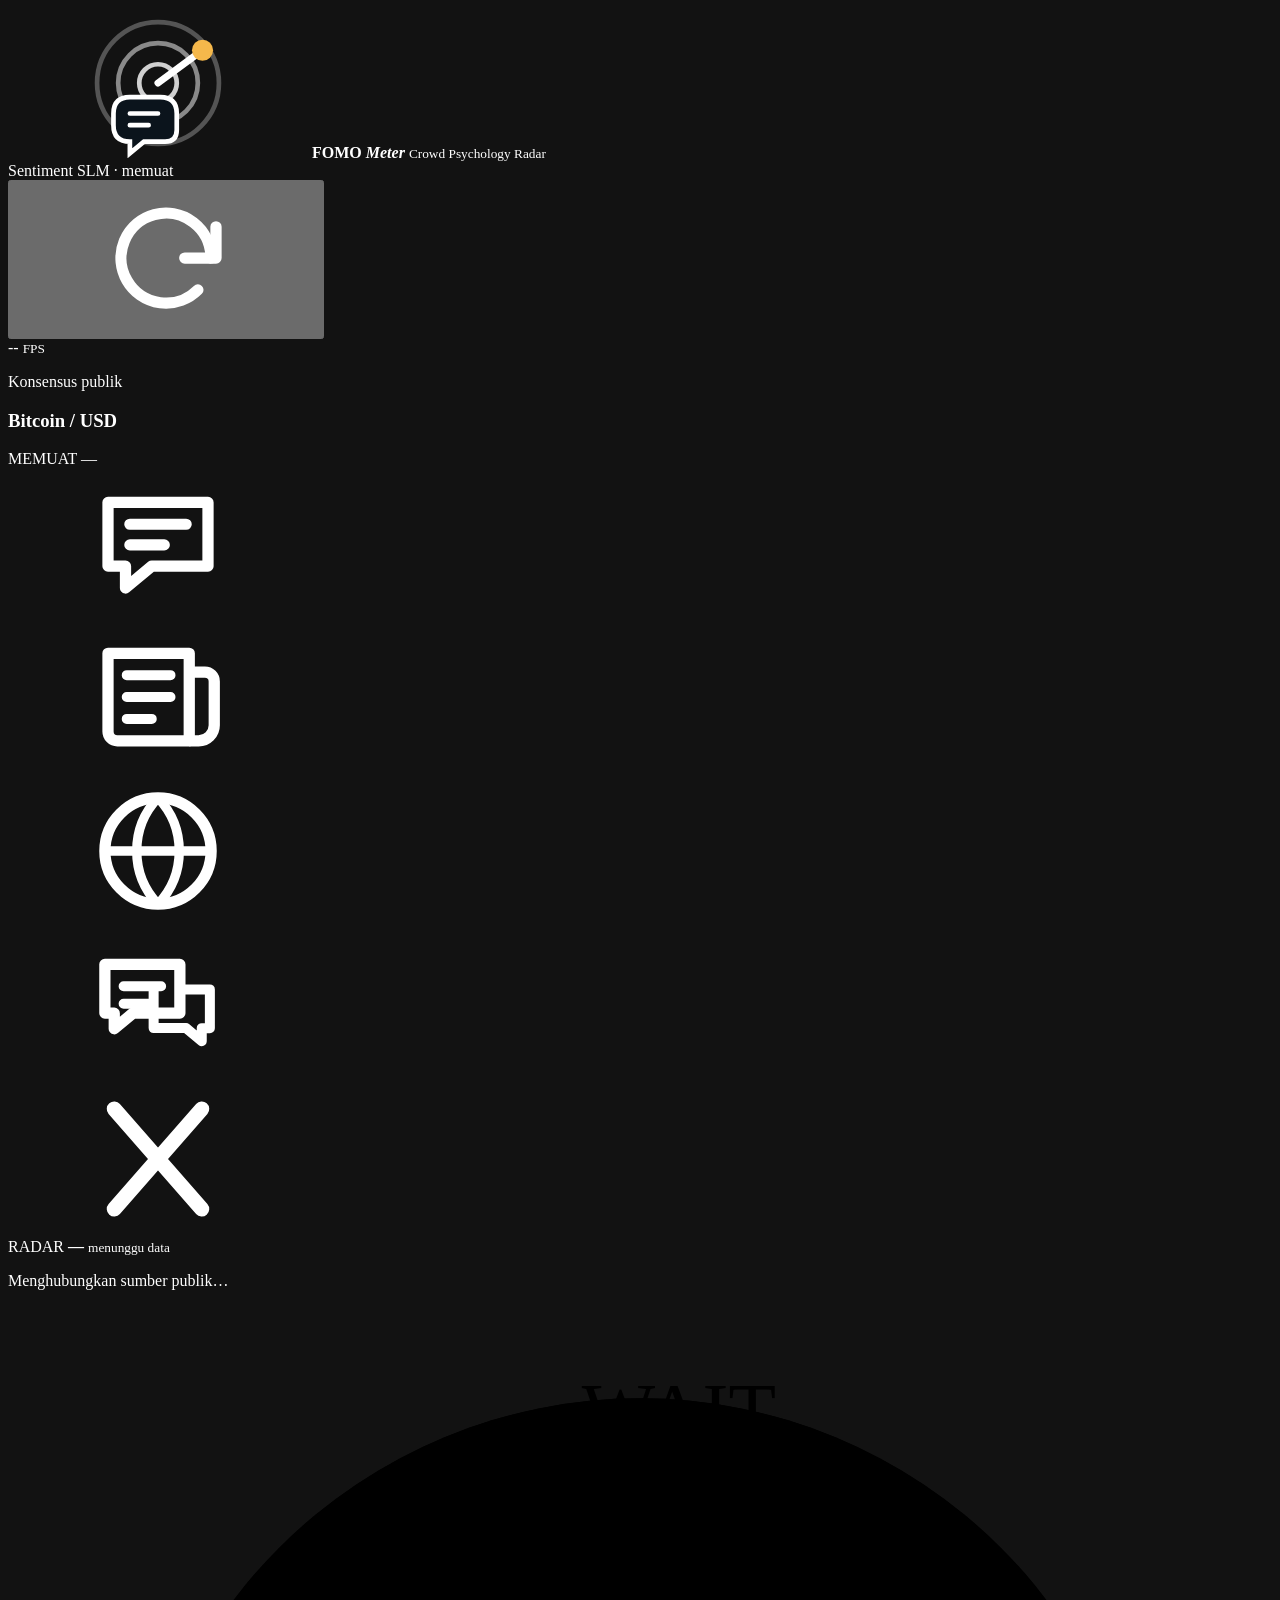
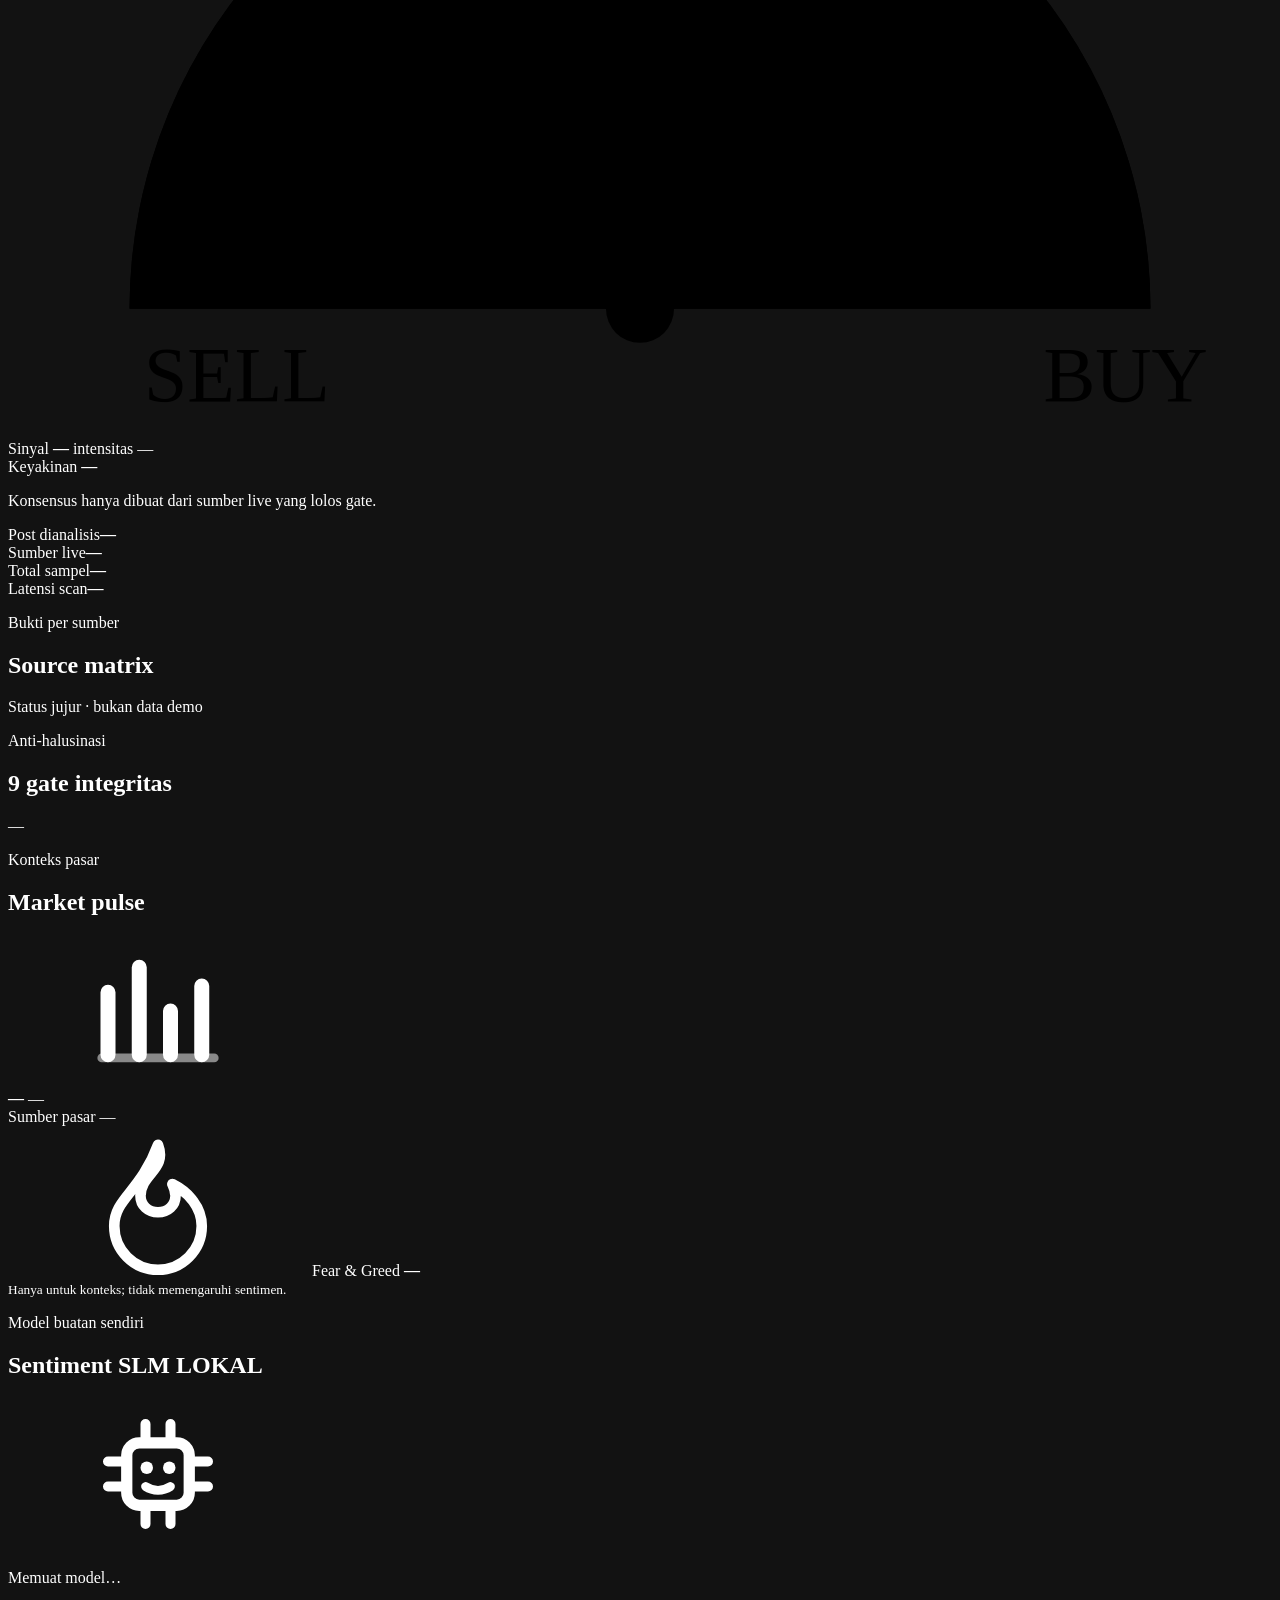
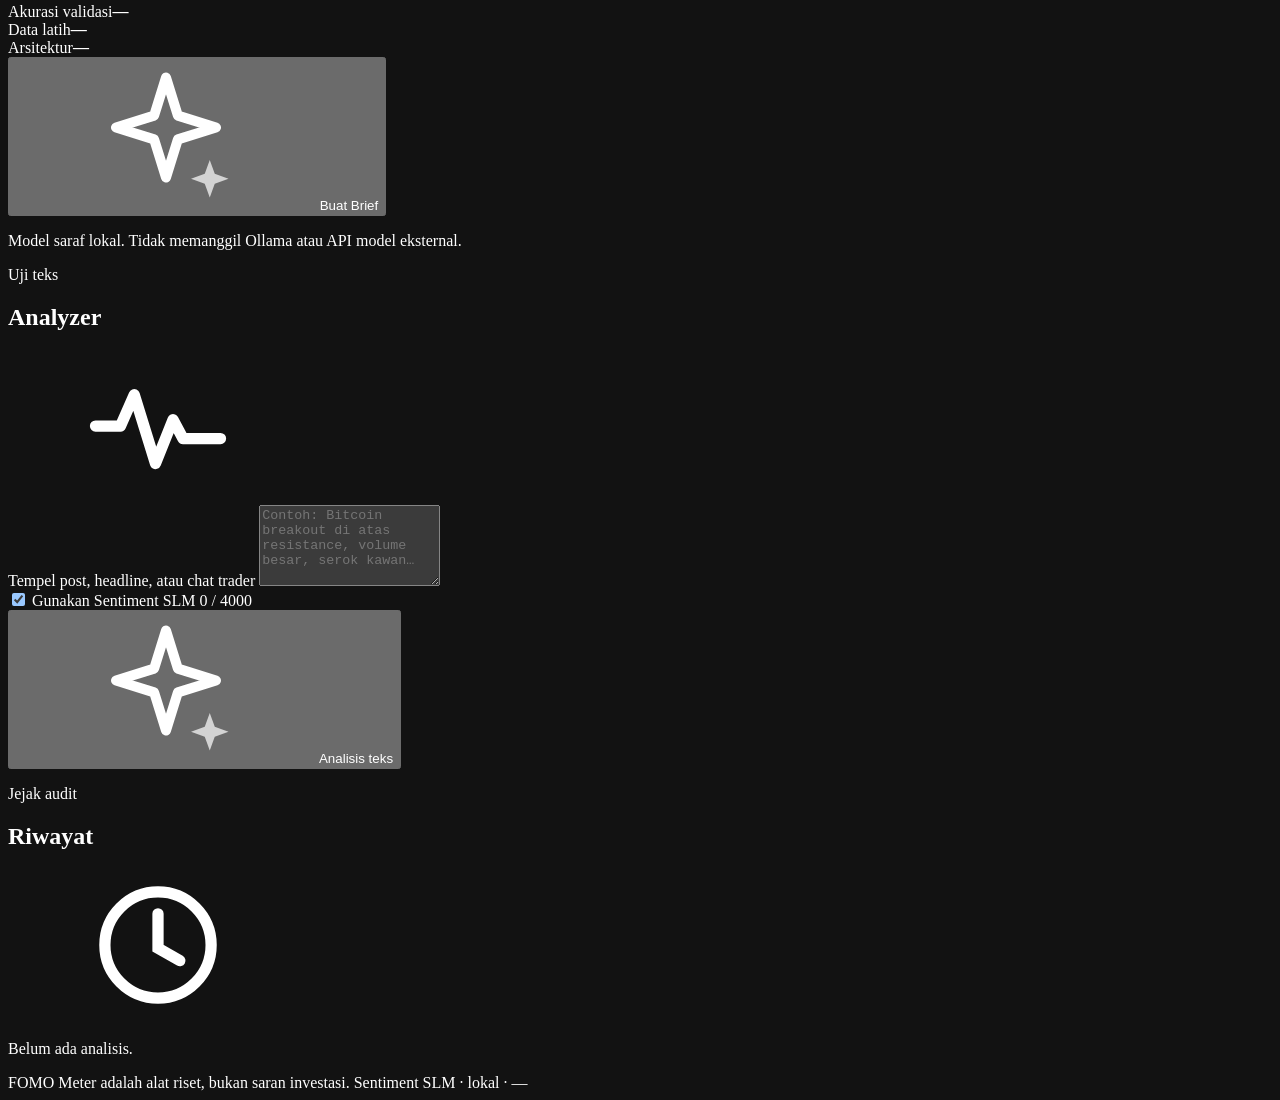
==== fomo_meter/web/index.html @ 6ceff77e "refactor: rename package to fomo_meter and model to Sentiment SLM" ====
<!doctype html>
<html lang="id">
<head>
  <meta charset="utf-8">
  <meta name="viewport" content="width=device-width, initial-scale=1">
  <meta name="color-scheme" content="dark">
  <meta name="description" content="FOMO Meter — radar sentimen publik multi-sumber dengan gate anti-halusinasi.">
  <title>FOMO Meter · Crowd Psychology Radar</title>
  <link rel="icon" href="/assets/fomo_meter_256.png" type="image/png">
  <link rel="stylesheet" href="/styles.css">
</head>
<body>
  <div class="ambient ambient-a"></div>
  <div class="ambient ambient-b"></div>
  <div class="app-shell">
    <header class="topbar" id="appTopbar">
      <div class="brand">
        <span class="brand-mark" aria-hidden="true">
          <svg><use href="/assets/sprites.svg#mark-radar"></use></svg>
        </span>
        <span class="brand-copy">
          <strong>FOMO <em>Meter</em></strong>
          <small>Crowd Psychology Radar</small>
        </span>
      </div>

      <nav class="ticker-tabs" id="tickerTabs" aria-label="Pilih instrumen"></nav>

      <div class="top-actions">
        <div class="model-badge" id="modelBadge">
          <span class="model-dot"></span>
          <span id="modelBadgeText">Sentiment SLM · memuat</span>
        </div>
        <button class="icon-button" id="refreshBtn" title="Muat ulang data live" aria-label="Muat ulang data live">
          <svg><use href="/assets/sprites.svg#icon-refresh"></use></svg>
        </button>
        <div class="fps-meter" id="fpsMeter" title="FPS UI — mengikuti refresh rate layar (requestAnimationFrame)">
          <span class="fps-dot"></span>
          <span id="fpsValue">--</span>
          <small>FPS</small>
        </div>
        <div class="window-controls" id="windowControls" hidden>
          <button class="window-button" id="winMin" title="Perkecil jendela" aria-label="Perkecil jendela">
            <svg><use href="/assets/sprites.svg#icon-minimize"></use></svg>
          </button>
          <button class="window-button" id="winMax" title="Perbesar jendela" aria-label="Perbesar jendela">
            <svg><use href="/assets/sprites.svg#icon-maximize"></use></svg>
          </button>
          <button class="window-button window-close" id="winClose" title="Tutup aplikasi" aria-label="Tutup aplikasi">
            <svg><use href="/assets/sprites.svg#icon-close"></use></svg>
          </button>
        </div>
      </div>
    </header>

    <main class="dashboard">
      <section class="primary-col">
        <section class="panel hero-panel">
          <div class="panel-head">
            <div>
              <p class="eyebrow"><span class="live-dot"></span> Konsensus publik</p>
              <h1 id="heroTitle">Bitcoin / USD</h1>
            </div>
            <div class="head-meta">
              <span class="status-pill" id="feedPill">MEMUAT</span>
              <span class="muted" id="lastUpdated">—</span>
            </div>
          </div>

          <div class="conflict-banner" id="conflictBanner" hidden>
            <svg><use href="/assets/sprites.svg#icon-warn"></use></svg>
            <span><strong>Divergensi terdeteksi.</strong> Sumber BUY dan SELL tidak dirata-ratakan menjadi satu angka palsu.</span>
          </div>

          <div class="hero-grid">
            <div class="radar-wrap">
              <div class="radar-stage" id="radarStage">
                <div class="radar-sweep"></div>
                <div class="radar-ring ring-a"></div>
                <div class="radar-ring ring-b"></div>
                <div class="radar-ring ring-c"></div>
                <div class="radar-cross cross-x"></div>
                <div class="radar-cross cross-y"></div>
                <span class="radar-blip blip-a"></span>
                <span class="radar-blip blip-b"></span>
                <div class="radar-node node-st" data-source="stocktwits" title="StockTwits">
                  <svg><use href="/assets/sprites.svg#icon-st"></use></svg>
                </div>
                <div class="radar-node node-news" data-source="news" title="News Wire">
                  <svg><use href="/assets/sprites.svg#icon-news"></use></svg>
                </div>
                <div class="radar-node node-wire" data-source="yahoo" title="Yahoo Wire">
                  <svg><use href="/assets/sprites.svg#icon-wire"></use></svg>
                </div>
                <div class="radar-node node-forum" data-source="reddit" title="Reddit">
                  <svg><use href="/assets/sprites.svg#icon-forum"></use></svg>
                </div>
                <div class="radar-node node-x" data-source="x" title="X / Twitter">
                  <svg><use href="/assets/sprites.svg#icon-x"></use></svg>
                </div>
                <div class="radar-core">
                  <span class="radar-label">RADAR</span>
                  <strong id="radarStance">—</strong>
                  <small id="radarConfidence">menunggu data</small>
                </div>
              </div>
              <p class="radar-caption" id="radarCaption">Menghubungkan sumber publik…</p>
            </div>

            <div class="verdict-wrap">
              <div class="gauge-wrap">
                <svg class="gauge-svg" viewBox="0 0 260 150" role="img" aria-label="Gauge konsensus">
                  <defs>
                    <linearGradient id="gaugeGradient" x1="0" x2="1" y1="0" y2="0">
                      <stop offset="0" stop-color="#ff6b6b"></stop>
                      <stop offset=".5" stop-color="#f5b84b"></stop>
                      <stop offset="1" stop-color="#5ce1a2"></stop>
                    </linearGradient>
                  </defs>
                  <path class="gauge-track" d="M 25 124 A 105 105 0 0 1 235 124"></path>
                  <path class="gauge-fill" id="gaugeFill" d="M 25 124 A 105 105 0 0 1 235 124"></path>
                  <line class="gauge-needle" id="gaugeNeedle" x1="130" y1="124" x2="130" y2="40"></line>
                  <circle class="gauge-hub" cx="130" cy="124" r="7"></circle>
                  <text class="gauge-tick tick-sell" x="28" y="143">SELL</text>
                  <text class="gauge-tick tick-wait" x="118" y="27">WAIT</text>
                  <text class="gauge-tick tick-buy" x="213" y="143">BUY</text>
                </svg>
                <div class="gauge-center">
                  <span class="verdict-label">Sinyal</span>
                  <strong id="heroStance">—</strong>
                  <span id="heroIntensity">intensitas —</span>
                </div>
              </div>
              <div class="verdict-copy">
                <div class="verdict-line">
                  <span>Keyakinan</span>
                  <strong id="heroConfidence">—</strong>
                </div>
                <div class="confidence-track"><span id="confidenceBar"></span></div>
                <p id="verdictNote">Konsensus hanya dibuat dari sumber live yang lolos gate.</p>
              </div>
            </div>
          </div>

          <div class="metric-strip">
            <div class="metric"><span>Post dianalisis</span><strong id="metricAnalyzed">—</strong></div>
            <div class="metric"><span>Sumber live</span><strong id="metricLive">—</strong></div>
            <div class="metric"><span>Total sampel</span><strong id="metricTotal">—</strong></div>
            <div class="metric"><span>Latensi scan</span><strong id="metricLatency">—</strong></div>
          </div>
        </section>

        <section class="panel sources-panel">
          <div class="panel-head">
            <div>
              <p class="eyebrow">Bukti per sumber</p>
              <h2>Source matrix</h2>
            </div>
            <span class="mini-note">Status jujur · bukan data demo</span>
          </div>
          <div class="sources-grid" id="sourcesGrid">
            <div class="skeleton-card"></div>
            <div class="skeleton-card"></div>
            <div class="skeleton-card"></div>
            <div class="skeleton-card"></div>
          </div>
        </section>

        <section class="panel gates-panel">
          <div class="panel-head">
            <div>
              <p class="eyebrow">Anti-halusinasi</p>
              <h2>9 gate integritas</h2>
            </div>
            <span class="mini-note" id="gateSummary">—</span>
          </div>
          <div class="gates-list" id="gatesList"></div>
        </section>
      </section>

      <aside class="side-col">
        <section class="panel market-panel">
          <div class="panel-head compact">
            <div>
              <p class="eyebrow">Konteks pasar</p>
              <h2>Market pulse</h2>
            </div>
            <svg class="head-icon"><use href="/assets/sprites.svg#icon-market"></use></svg>
          </div>
          <div class="market-hero">
            <strong id="marketPrice">—</strong>
            <span id="marketChange" class="change-chip neutral">—</span>
          </div>
          <div class="market-meta">
            <span id="marketSource">Sumber pasar</span>
            <span id="marketUpdated">—</span>
          </div>
          <div class="fear-greed" id="fearGreedBlock">
            <div class="fg-head">
              <span><svg class="inline-icon"><use href="/assets/sprites.svg#icon-fire"></use></svg> Fear &amp; Greed</span>
              <strong id="fgValue">—</strong>
            </div>
            <div class="fg-track"><span id="fgBar"></span></div>
            <small id="fgLabel">Hanya untuk konteks; tidak memengaruhi sentimen.</small>
          </div>
          <p class="market-error" id="marketError" hidden></p>
        </section>

        <section class="panel model-panel">
          <div class="panel-head compact">
            <div>
              <p class="eyebrow">Model buatan sendiri</p>
              <h2>Sentiment SLM <span class="local-chip">LOKAL</span></h2>
            </div>
            <svg class="head-icon"><use href="/assets/sprites.svg#icon-model"></use></svg>
          </div>
          <p class="model-status" id="slmStatus">Memuat model…</p>
          <div class="model-stats">
            <div><span>Akurasi validasi</span><strong id="slmAccuracy">—</strong></div>
            <div><span>Data latih</span><strong id="slmSamples">—</strong></div>
            <div><span>Arsitektur</span><strong id="slmArch">—</strong></div>
          </div>
          <button class="primary-button wide" id="briefBtn">
            <svg><use href="/assets/sprites.svg#icon-spark"></use></svg>
            Buat Brief
          </button>
          <p class="tiny-note">Model saraf lokal. Tidak memanggil Ollama atau API model eksternal.</p>
          <div class="brief-result" id="briefResult" hidden></div>
        </section>

        <section class="panel analyzer-panel">
          <div class="panel-head compact">
            <div>
              <p class="eyebrow">Uji teks</p>
              <h2>Analyzer</h2>
            </div>
            <svg class="head-icon"><use href="/assets/sprites.svg#icon-pulse"></use></svg>
          </div>
          <label class="field-label" for="analysisInput">Tempel post, headline, atau chat trader</label>
          <textarea id="analysisInput" maxlength="4000" rows="5" placeholder="Contoh: Bitcoin breakout di atas resistance, volume besar, serok kawan…"></textarea>
          <div class="analyzer-controls">
            <label class="switch-row" for="useModel">
              <input type="checkbox" id="useModel" checked>
              <span class="switch"></span>
              <span>Gunakan Sentiment SLM</span>
            </label>
            <span class="char-count" id="charCount">0 / 4000</span>
          </div>
          <button class="primary-button wide" id="analyzeBtn">
            <svg><use href="/assets/sprites.svg#icon-spark"></use></svg>
            Analisis teks
          </button>
          <div class="analysis-result" id="analysisResult" hidden></div>
        </section>

        <section class="panel history-panel">
          <div class="panel-head compact">
            <div>
              <p class="eyebrow">Jejak audit</p>
              <h2>Riwayat</h2>
            </div>
            <svg class="head-icon"><use href="/assets/sprites.svg#icon-clock"></use></svg>
          </div>
          <div class="history-list" id="historyList">
            <p class="empty-state">Belum ada analisis.</p>
          </div>
        </section>
      </aside>
    </main>

    <footer class="footer">
      <span id="disclaimer">FOMO Meter adalah alat riset, bukan saran investasi.</span>
      <span class="footer-meta">Sentiment SLM · lokal · <span id="footerClock">—</span></span>
    </footer>
  </div>

  <div class="toast-stack" id="toastStack" aria-live="polite"></div>
  <script src="/app.js" defer></script>
</body>
</html>
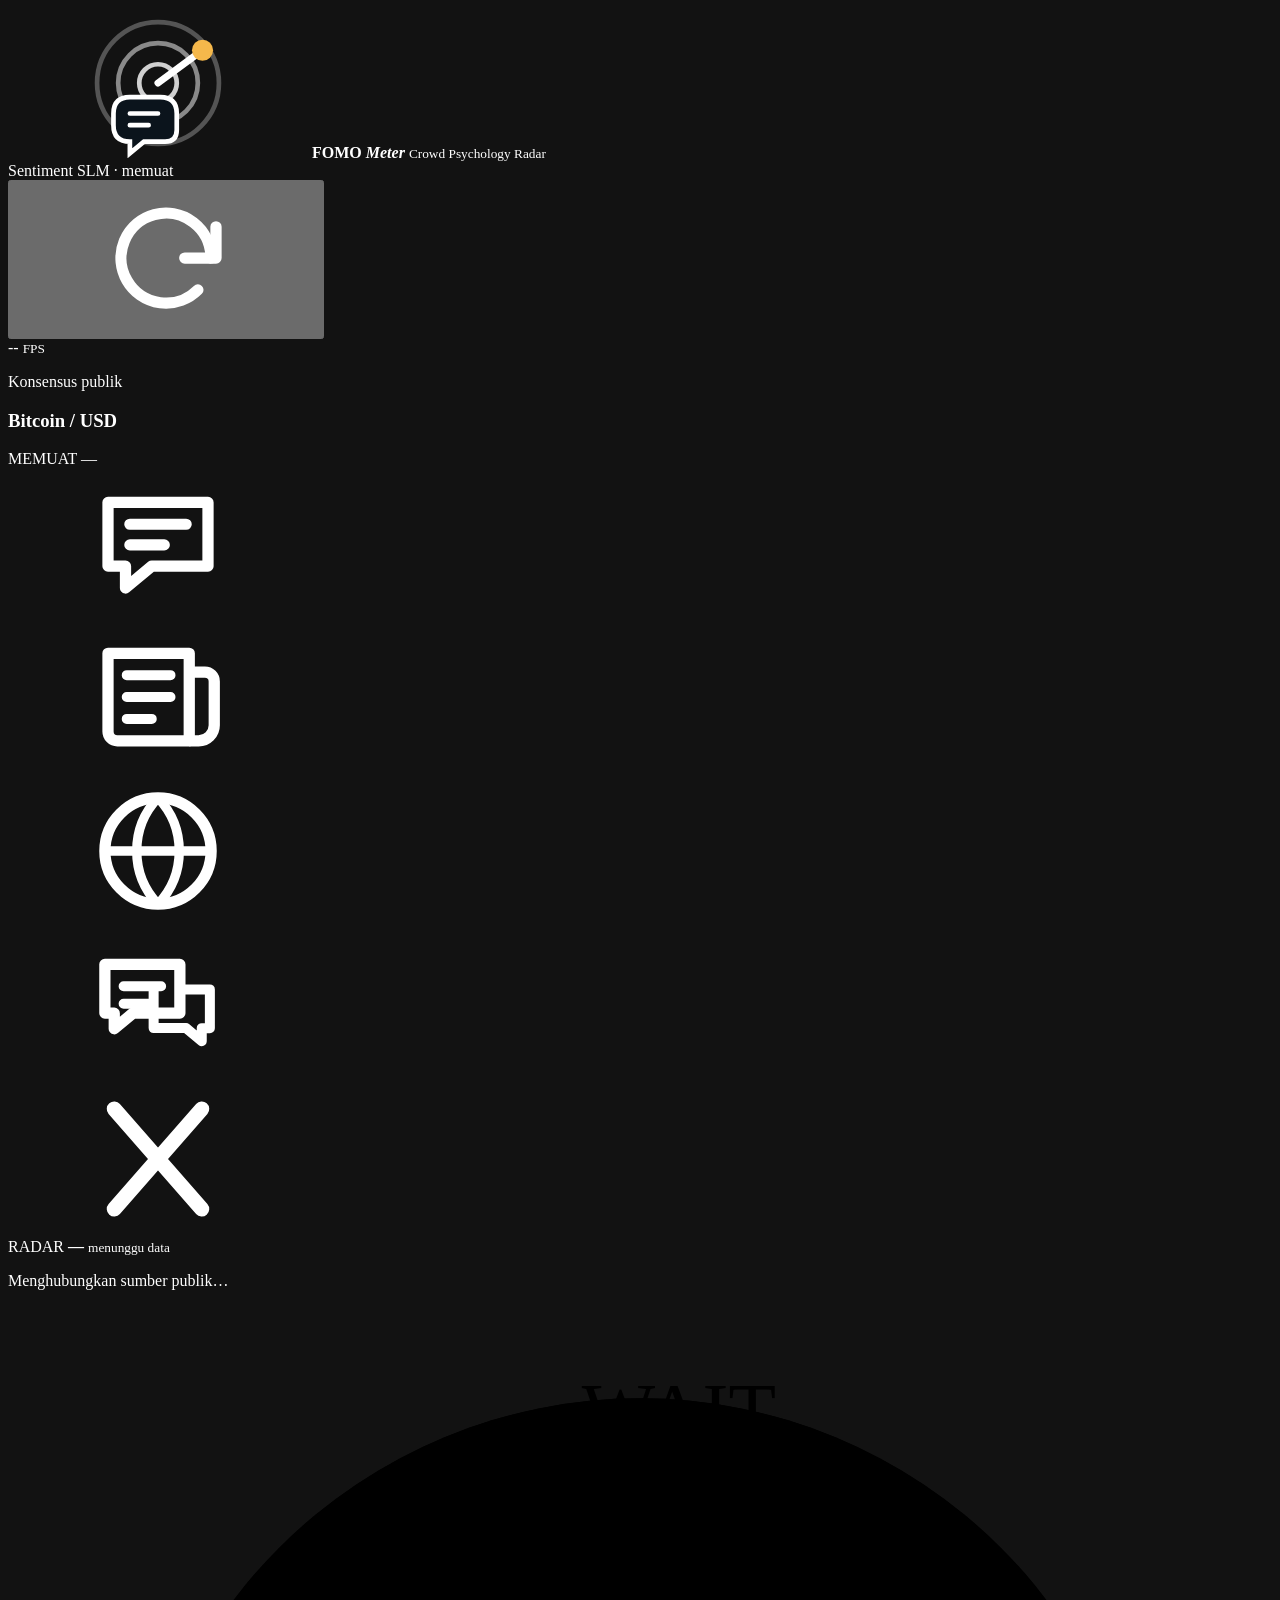
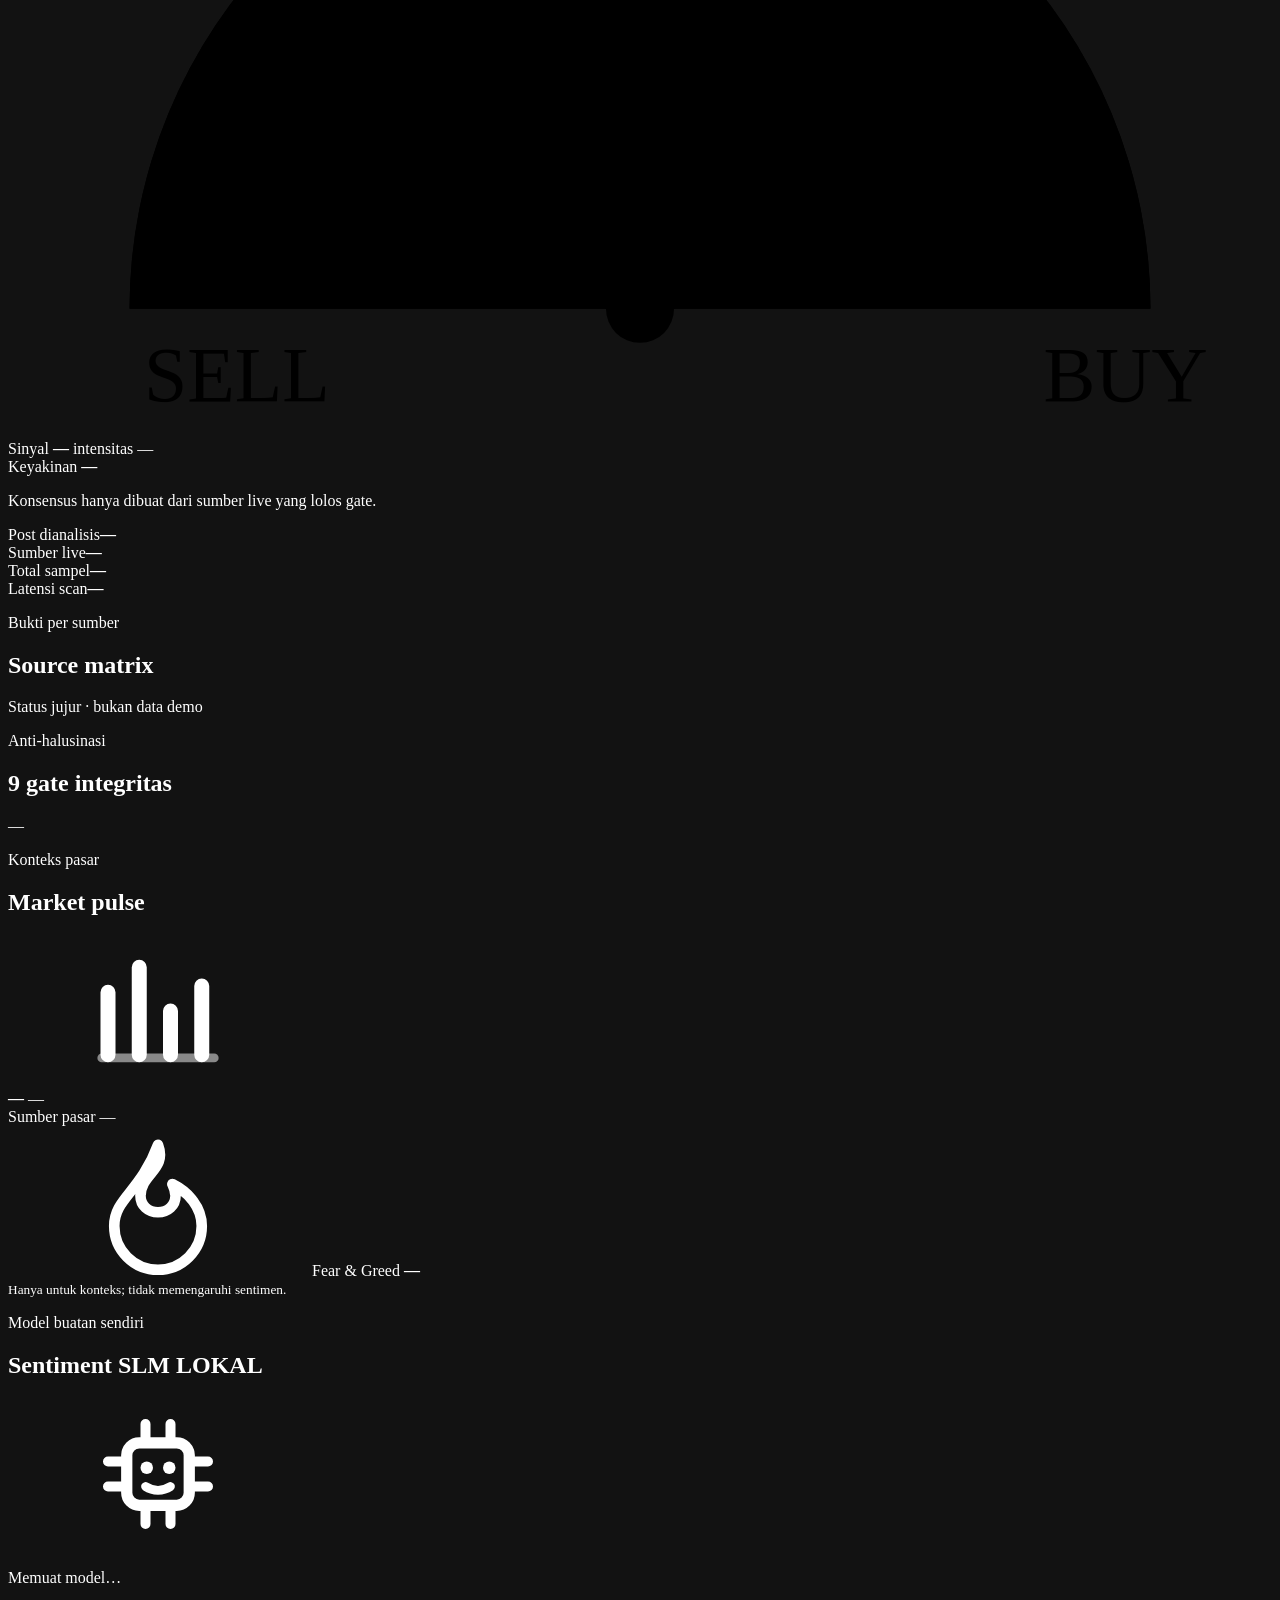
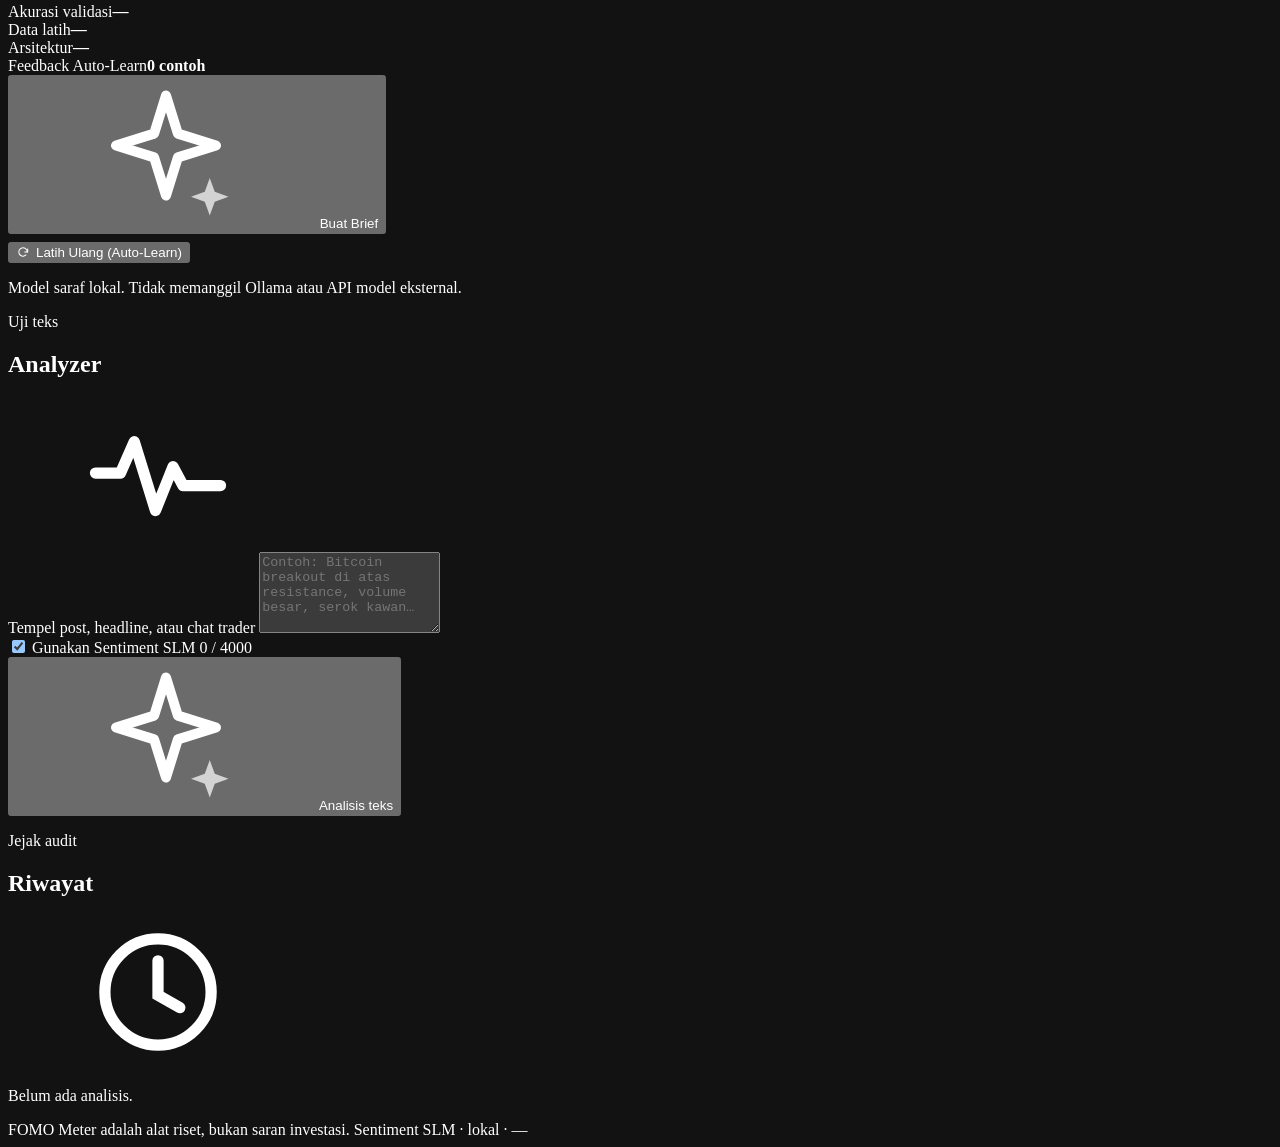
==== commit 96164795: "feat: add Auto-Learn and Continuous Feedback system for Sentiment SLM" ====
--- a/fomo_meter/web/index.html
+++ b/fomo_meter/web/index.html
@@ -219,10 +219,15 @@
             <div><span>Akurasi validasi</span><strong id="slmAccuracy">—</strong></div>
             <div><span>Data latih</span><strong id="slmSamples">—</strong></div>
             <div><span>Arsitektur</span><strong id="slmArch">—</strong></div>
+            <div><span>Feedback Auto-Learn</span><strong id="slmFeedbacks">0 contoh</strong></div>
           </div>
           <button class="primary-button wide" id="briefBtn">
             <svg><use href="/assets/sprites.svg#icon-spark"></use></svg>
             Buat Brief
+          </button>
+          <button class="secondary-button wide" id="retrainBtn" style="margin-top:8px; display:flex; align-items:center; justify-content:center; gap:6px;">
+            <svg style="width:14px;height:14px;"><use href="/assets/sprites.svg#icon-refresh"></use></svg>
+            Latih Ulang (Auto-Learn)
           </button>
           <p class="tiny-note">Model saraf lokal. Tidak memanggil Ollama atau API model eksternal.</p>
           <div class="brief-result" id="briefResult" hidden></div>
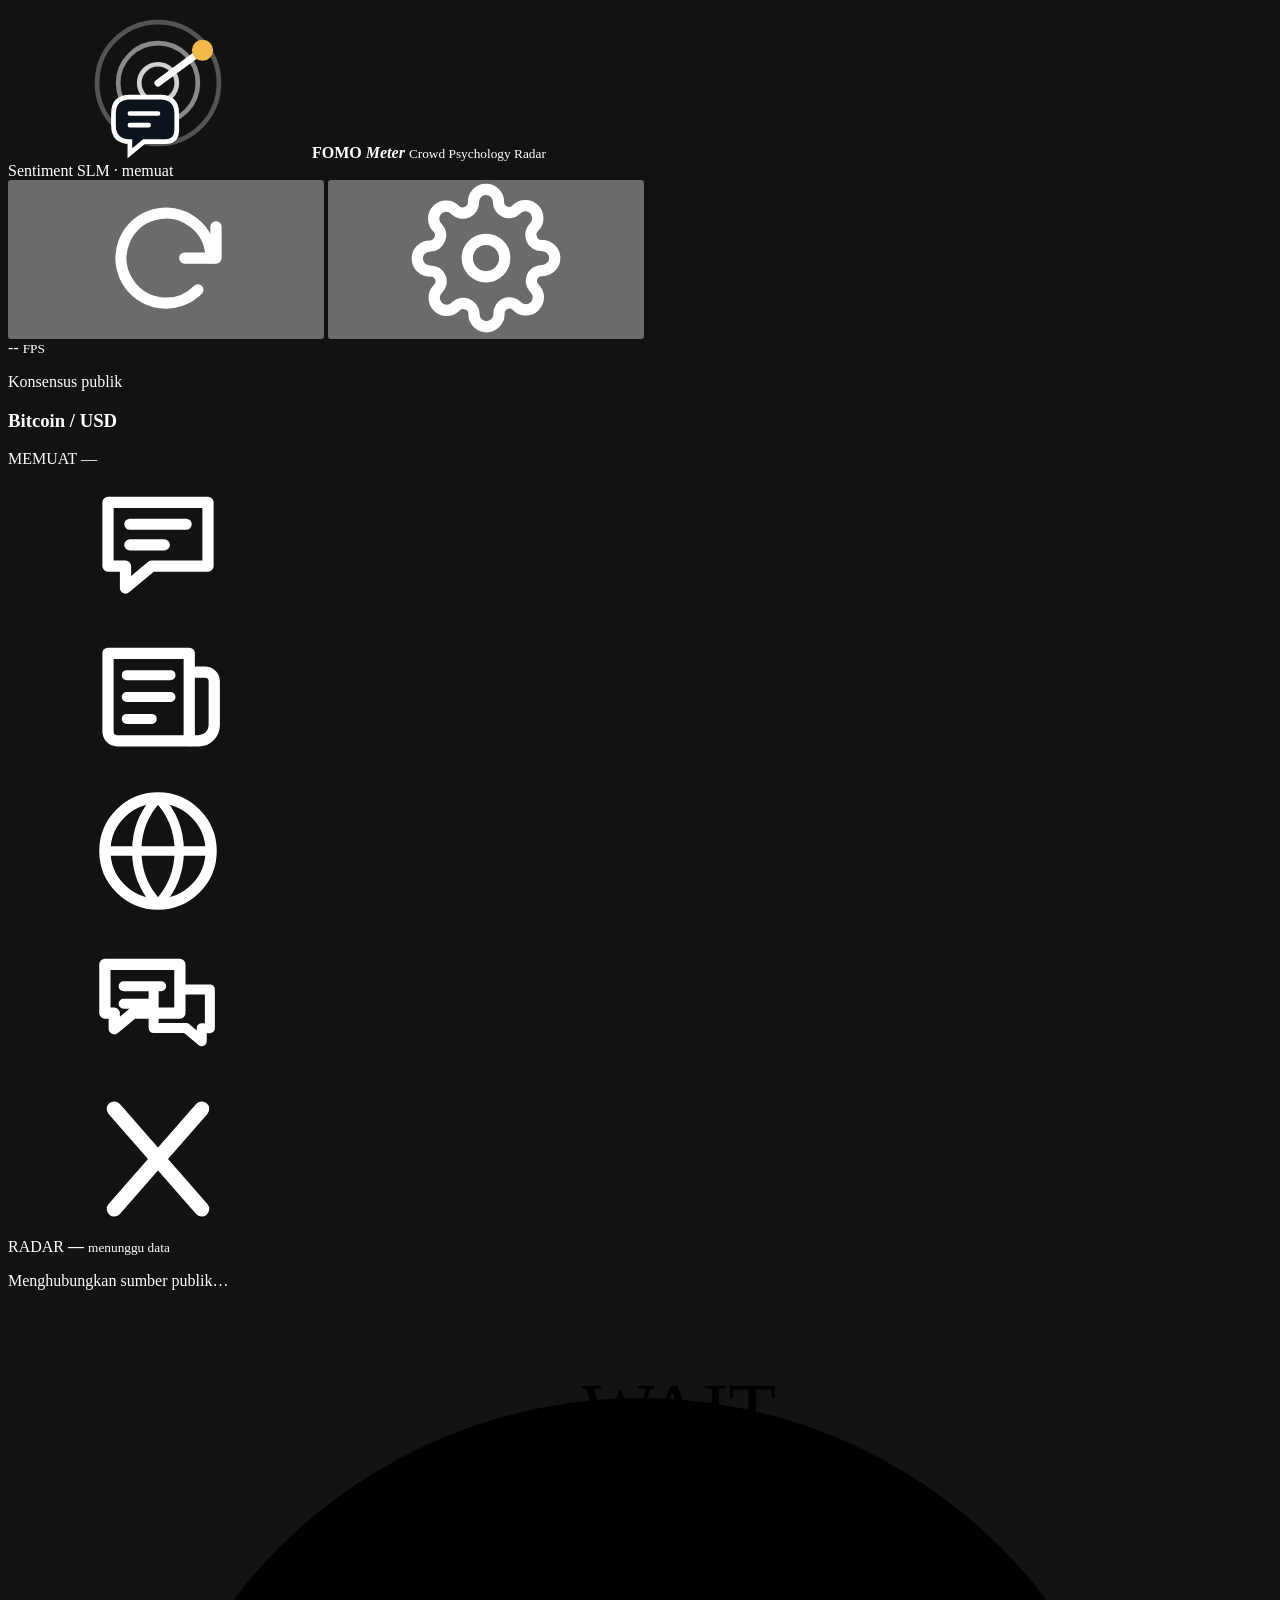
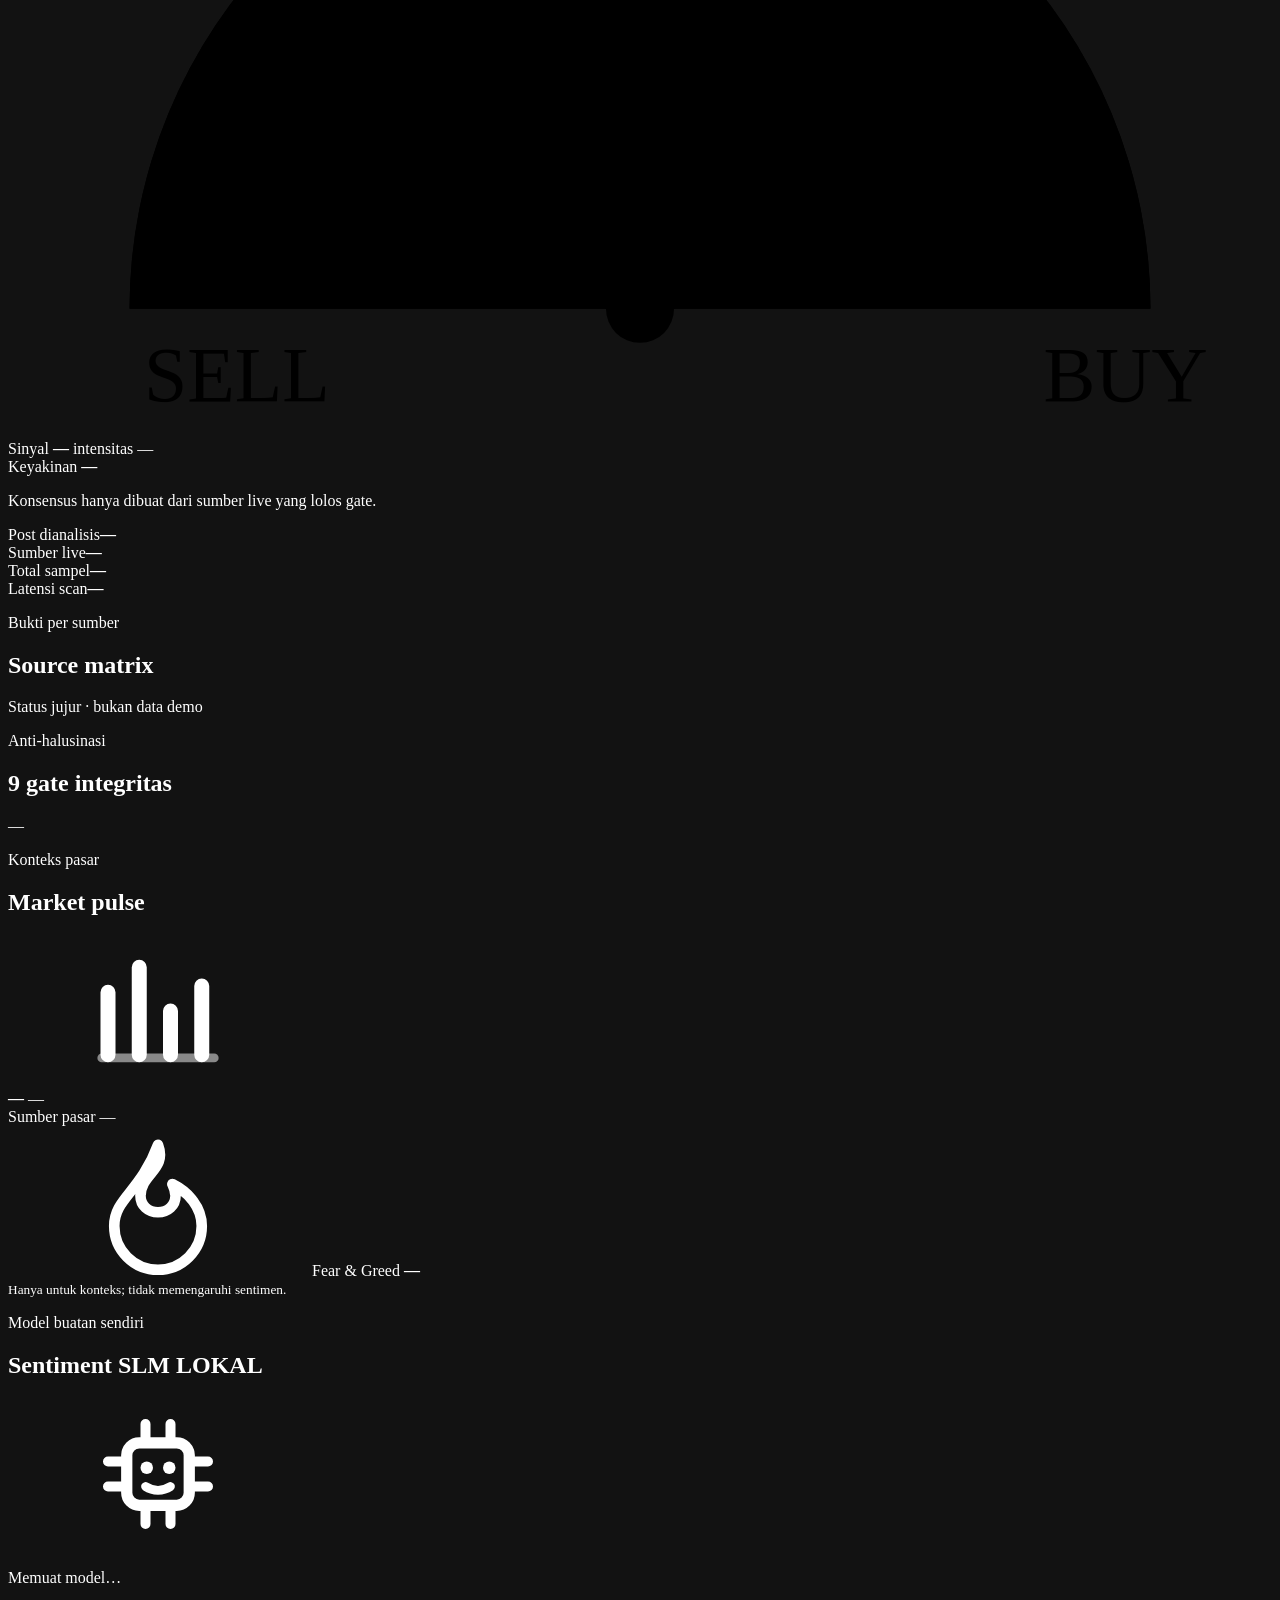
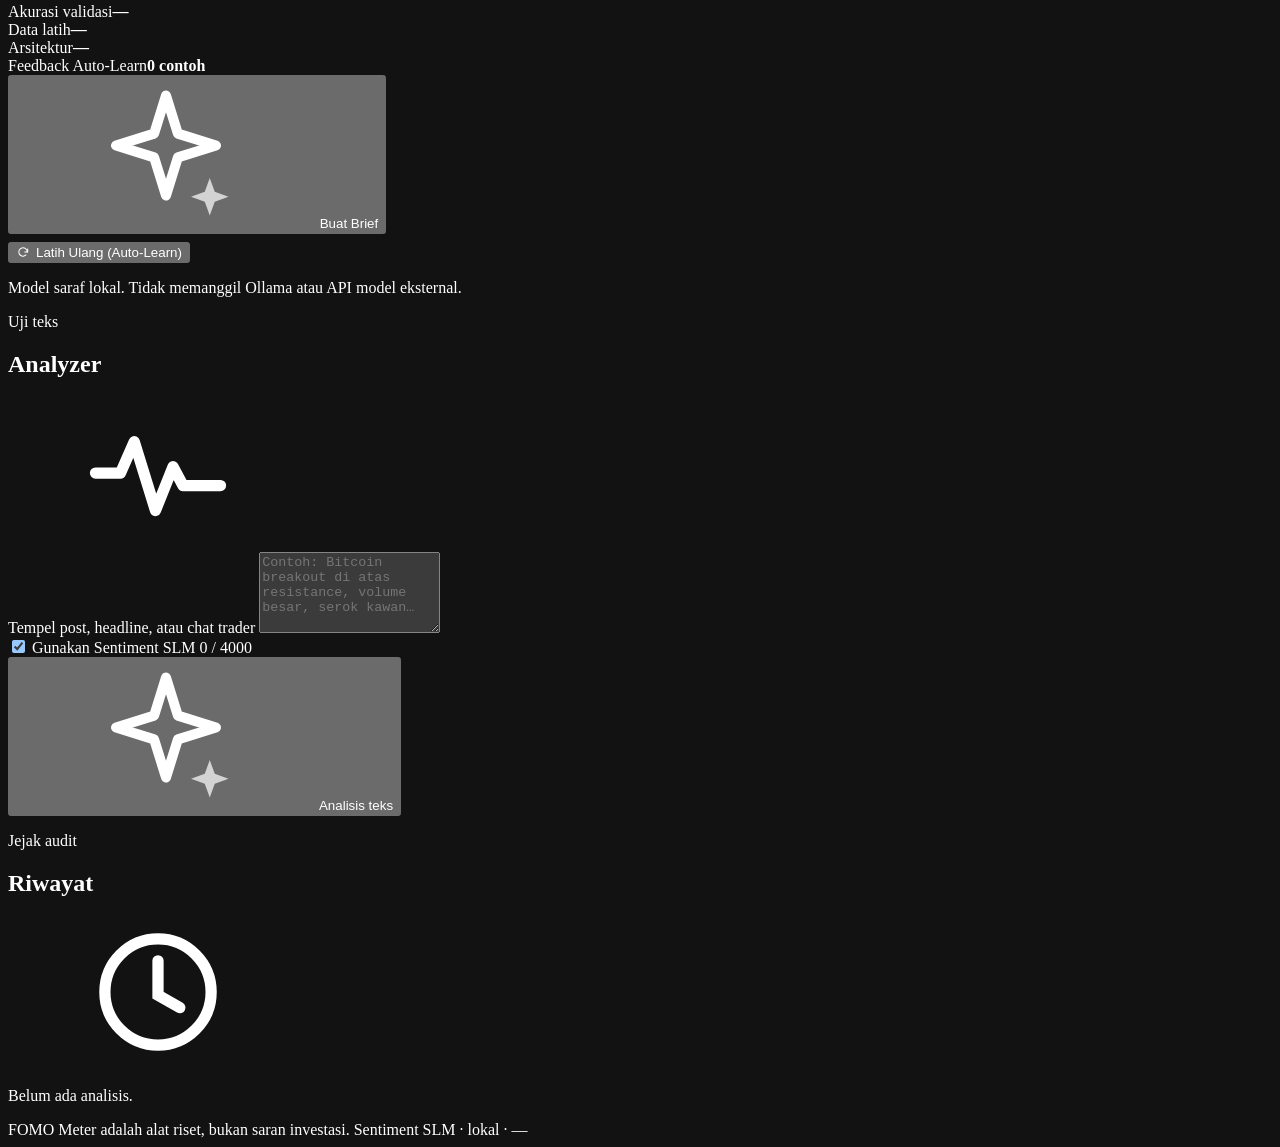
==== commit c743718c: "feat(ui): implement 15s Drip-Stream live comment feed and Global Settings gear modal" ====
--- a/fomo_meter/web/index.html
+++ b/fomo_meter/web/index.html
@@ -34,6 +34,9 @@
         <button class="icon-button" id="refreshBtn" title="Muat ulang data live" aria-label="Muat ulang data live">
           <svg><use href="/assets/sprites.svg#icon-refresh"></use></svg>
         </button>
+        <button class="icon-button" id="settingsBtn" title="Pengaturan Global (Settings)" aria-label="Pengaturan Global">
+          <svg><use href="/assets/sprites.svg#icon-gear"></use></svg>
+        </button>
         <div class="fps-meter" id="fpsMeter" title="FPS UI — mengikuti refresh rate layar (requestAnimationFrame)">
           <span class="fps-dot"></span>
           <span id="fpsValue">--</span>
@@ -81,12 +84,11 @@
                 <div class="radar-ring ring-c"></div>
                 <div class="radar-cross cross-x"></div>
                 <div class="radar-cross cross-y"></div>
-                <span class="radar-blip blip-a"></span>
-                <span class="radar-blip blip-b"></span>
+                <div class="radar-blips" id="radarBlips"></div>
                 <div class="radar-node node-st" data-source="stocktwits" title="StockTwits">
                   <svg><use href="/assets/sprites.svg#icon-st"></use></svg>
                 </div>
-                <div class="radar-node node-news" data-source="news" title="News Wire">
+                <div class="radar-node node-news" data-source="news" title="Google News">
                   <svg><use href="/assets/sprites.svg#icon-news"></use></svg>
                 </div>
                 <div class="radar-node node-wire" data-source="yahoo" title="Yahoo Wire">
@@ -279,6 +281,57 @@
     </footer>
   </div>
 
+  <div class="settings-modal-backdrop" id="settingsModal" hidden>
+    <div class="settings-modal" role="dialog" aria-modal="true" aria-labelledby="settingsTitle">
+      <div class="settings-head">
+        <div class="settings-title-wrap">
+          <svg class="settings-icon"><use href="/assets/sprites.svg#icon-gear"></use></svg>
+          <h2 id="settingsTitle">Pengaturan Global</h2>
+        </div>
+        <button class="icon-button" id="closeSettingsBtn" title="Tutup" aria-label="Tutup">
+          <svg><use href="/assets/sprites.svg#icon-close"></use></svg>
+        </button>
+      </div>
+
+      <div class="settings-body">
+        <div class="settings-group">
+          <label class="settings-label">⏱️ Kecepatan Drip-Stream Komentar</label>
+          <p class="settings-hint">Interval pergantian kalimat/komentar nyata dari scraper di dalam kartu sumber.</p>
+          <div class="settings-pill-group" id="dripIntervalGroup">
+            <button type="button" class="settings-pill" data-seconds="5">5 Detik</button>
+            <button type="button" class="settings-pill" data-seconds="10">10 Detik</button>
+            <button type="button" class="settings-pill active" data-seconds="15">15 Detik (Default)</button>
+            <button type="button" class="settings-pill" data-seconds="30">30 Detik</button>
+            <button type="button" class="settings-pill" data-seconds="0">Manual / Jeda</button>
+          </div>
+        </div>
+
+        <div class="settings-group">
+          <label class="settings-label">🛡️ Interval Scraper Jaringan (Auto-Refresh)</label>
+          <p class="settings-hint">Frekuensi penarikan data internet di background agar aman dari limit server (HTTP 429).</p>
+          <div class="settings-pill-group" id="networkIntervalGroup">
+            <button type="button" class="settings-pill" data-seconds="30">30 Detik</button>
+            <button type="button" class="settings-pill active" data-seconds="60">60 Detik (Aman)</button>
+            <button type="button" class="settings-pill" data-seconds="120">2 Menit</button>
+          </div>
+        </div>
+
+        <div class="settings-group">
+          <label class="settings-label">⏸️ Perilaku Interaksi</label>
+          <label class="switch-row" for="hoverPauseToggle" style="margin-top:6px;">
+            <input type="checkbox" id="hoverPauseToggle" checked>
+            <span class="switch"></span>
+            <span>Jeda otomatis (*pause*) saat kursor mouse di atas kartu</span>
+          </label>
+        </div>
+      </div>
+
+      <div class="settings-foot">
+        <button class="primary-button wide" id="saveSettingsBtn">Simpan &amp; Terapkan</button>
+      </div>
+    </div>
+  </div>
+
   <div class="toast-stack" id="toastStack" aria-live="polite"></div>
   <script src="/app.js" defer></script>
 </body>
